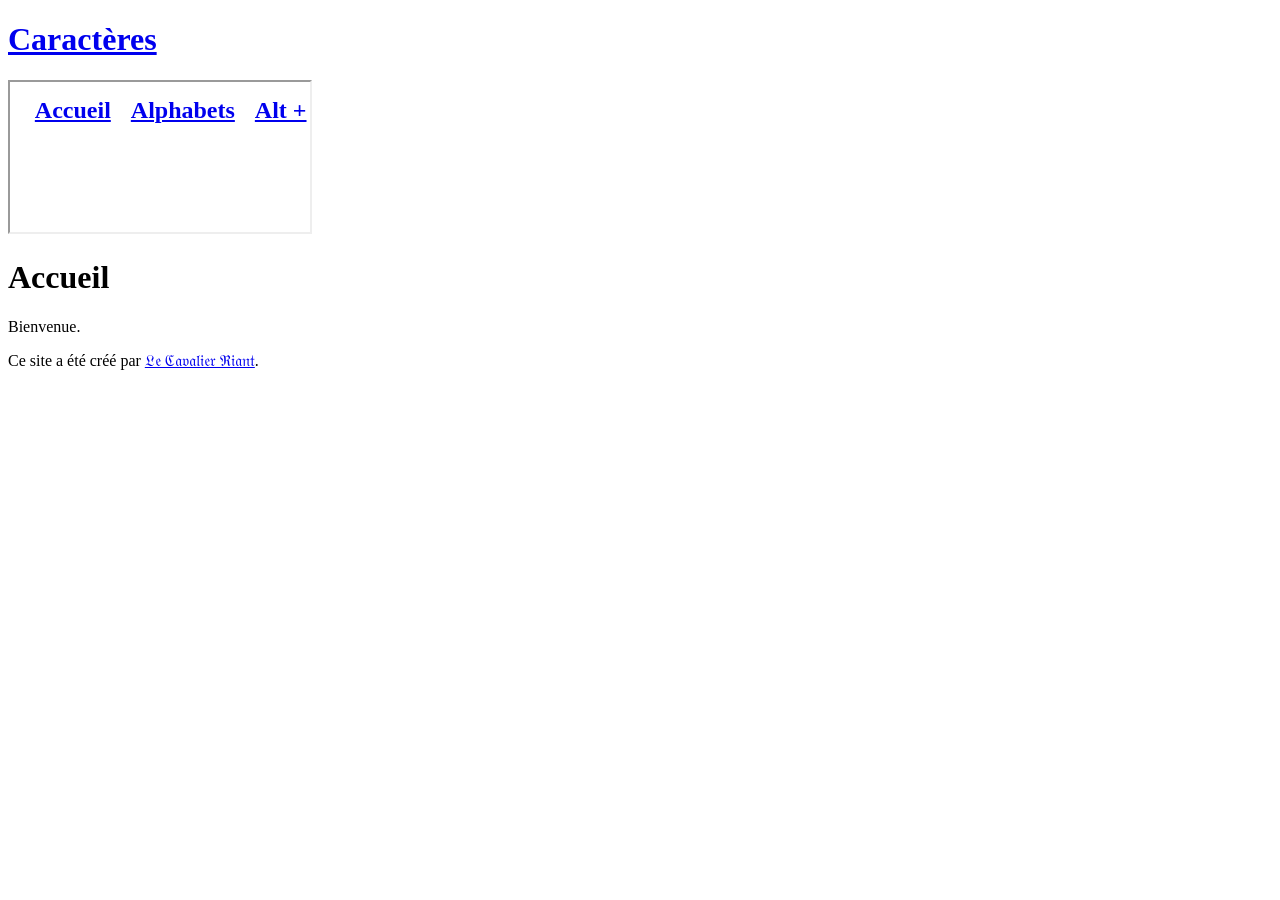
==== index.html @ 7f1b0d17 "Create index.html" ====
<!doctype html>
<html lang = "fr">
<head>
	<title>Accueil</title>
	<meta charset = "utf-8">
	<link rel = "stylesheet" href = "../lecavalierriant/lecavalierriant.css">
	<link rel = "stylesheet" href = "caracteres.css">
	<link rel = "icon" href = "caracteres.ico">
	<script src = "caracteres.js"></script>
	<script src = "diacritiques.js"></script>
</head>
<body onload = "lettres()">
<header><h1><a href = "caracteres.html">Caractères</a></h1></header>
<iframe src = "caracteres.html"></iframe>

<h1>Accueil</h1>

<p>Bienvenue.</p>
<p>Ce site a été créé par <a href = "https://www.instagram.com/lecavalierriant/">𝔏𝔢 ℭ𝔞𝔳𝔞𝔩𝔦𝔢𝔯 ℜ𝔦𝔞𝔫𝔱</a>.</p>

</body>
</html>
---- caracteres.css ----
body > div {
	border: 4px #ffffff solid;
	border-radius: 15px;
	padding: 1%;
}

input {
	font-size: 150%;
	position: sticky;
	top: 1%;
}

td {transition: ease 0.2s;}
td:hover {
	cursor: pointer;
	background-color: #ffffff;
	color: #000000;
	text-shadow: none;
}

.inutile {background-color: #cc0000;}
.utile {background-color: #00cccc}
.doublon *:not(button) {border: 2px dashed #cccc00;}

@media (min-width: 1000px) {body > div {columns: 2;}}

@media (min-width: 1350px) {body > div {columns: 3;}}
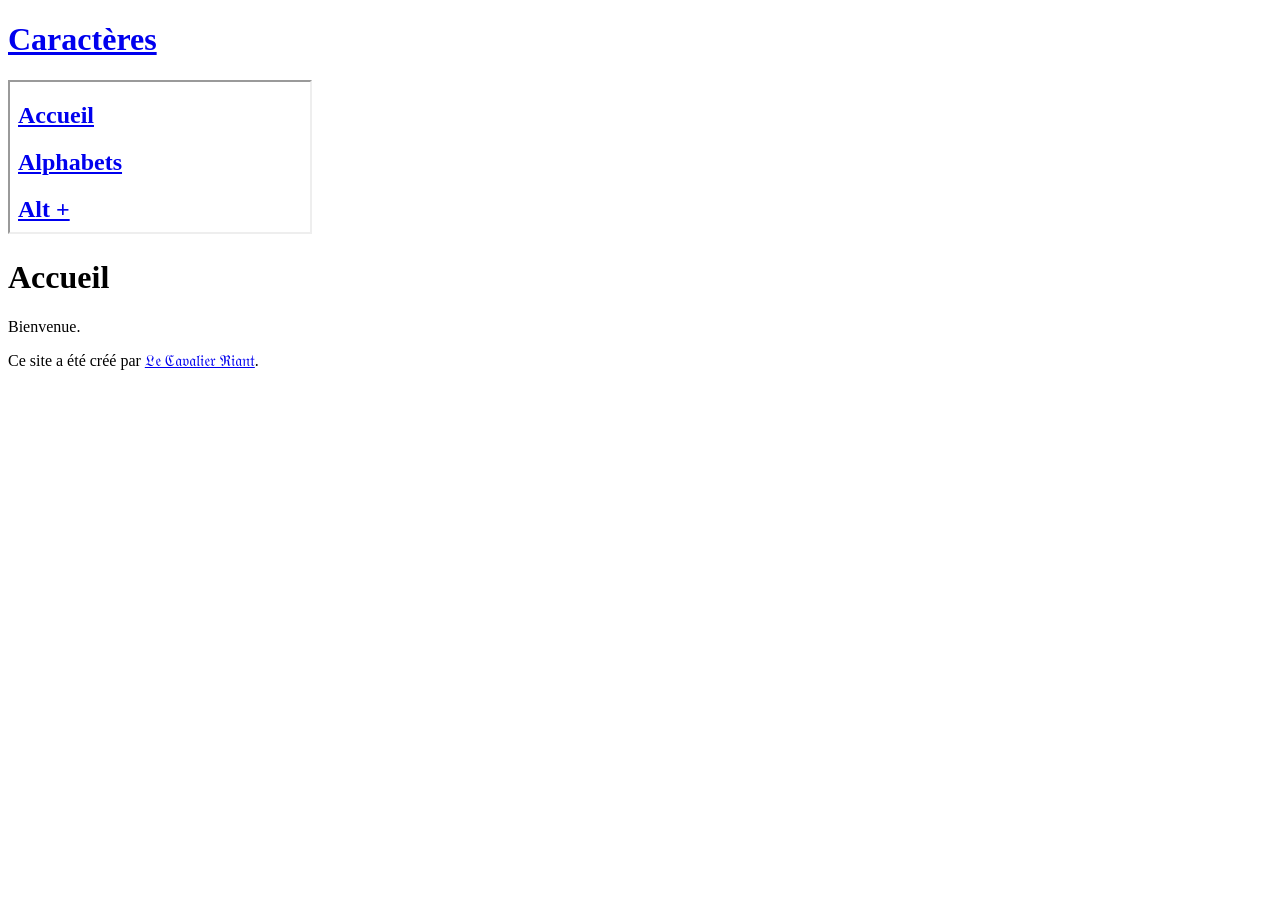
==== commit 499f7399: "Update index.html" ====
--- a/index.html
+++ b/index.html
@@ -1,15 +1,12 @@
 <!doctype html>
 <html lang = "fr">
 <head>
-	<title>Accueil</title>
+	<title>Caractères</title>
 	<meta charset = "utf-8">
 	<link rel = "stylesheet" href = "../lecavalierriant/lecavalierriant.css">
-	<link rel = "stylesheet" href = "caracteres.css">
 	<link rel = "icon" href = "caracteres.ico">
-	<script src = "caracteres.js"></script>
-	<script src = "diacritiques.js"></script>
 </head>
-<body onload = "lettres()">
+<body>
 <header><h1><a href = "caracteres.html">Caractères</a></h1></header>
 <iframe src = "caracteres.html"></iframe>
 
